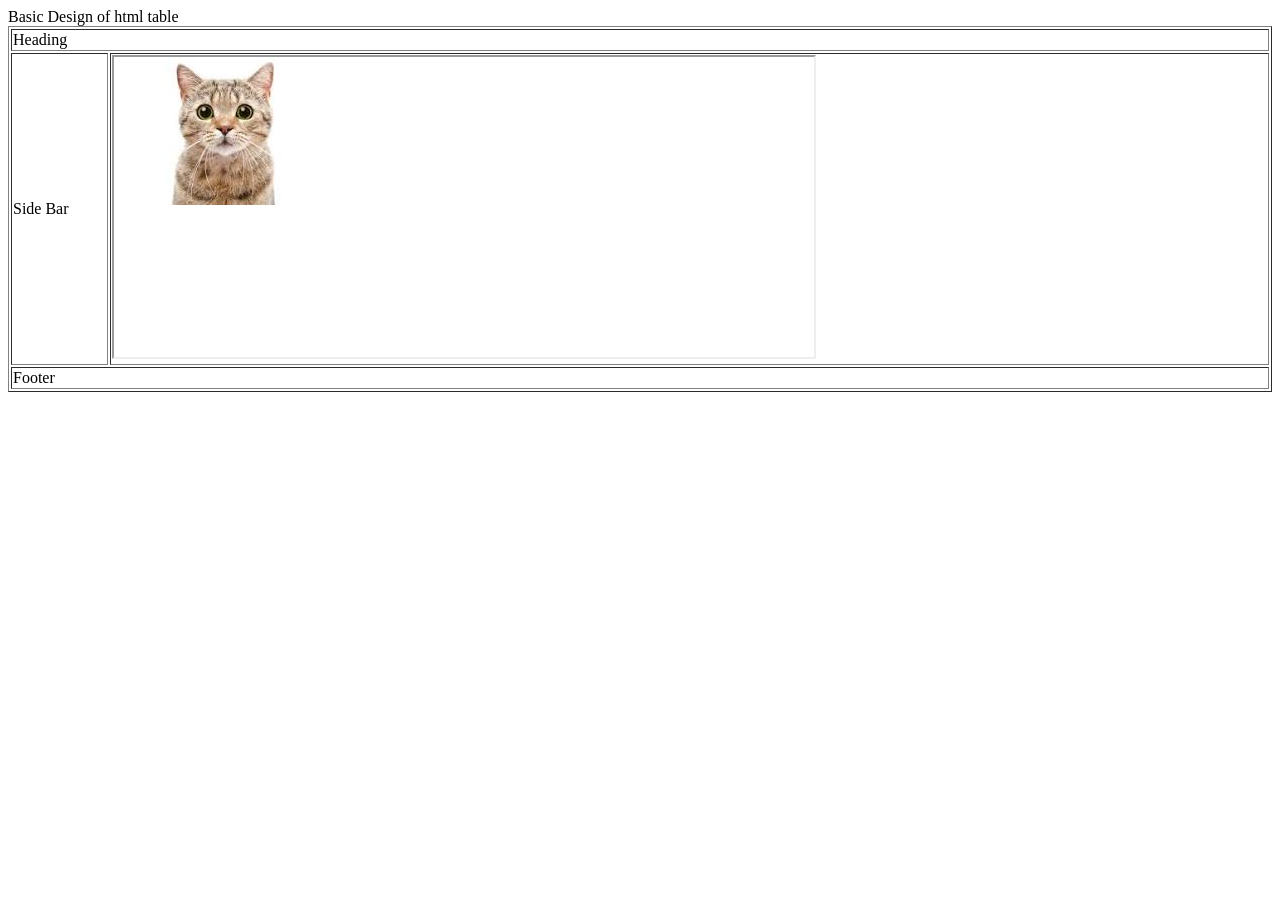
==== index.html @ 2d4f789b "first commit" ====
<!DOCTYPE html>
<html lang="en">
<head>
    <meta charset="UTF-8">
    <meta name="viewport" content="width=device-width, initial-scale=1.0">
    <title>Document</title>
</head>
<body>
    <table border="1" width = "100%">
        <thead>Basic Design of html table</thead>
        <tbody>
            <tr><td colspan="2">Heading</td></tr>

            <tr>
                <td>Side Bar</td>
                <td>
                <iframe name="myframe"  height="300" width="700" src="/images/cat3.jpg"></iframe>
            </td>
            </tr>

            <tr><td colspan="2"> Footer</td></tr>
        </tbody>
    </table>
</body>
</html>
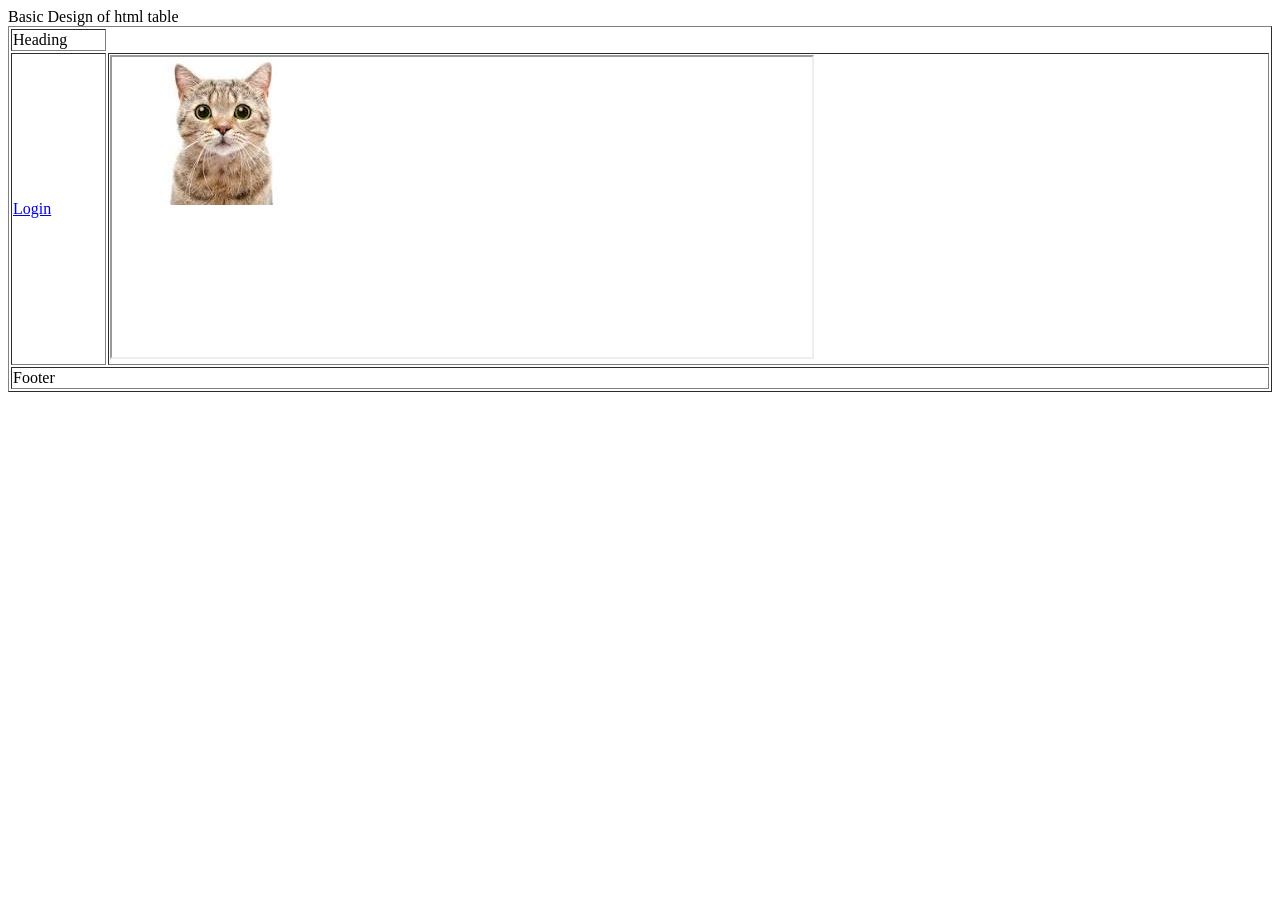
==== commit 47b43a77: "added_success" ====
--- a/index.html
+++ b/index.html
@@ -9,16 +9,23 @@
     <table border="1" width = "100%">
         <thead>Basic Design of html table</thead>
         <tbody>
-            <tr><td colspan="2">Heading</td></tr>
+            <tr>
+                <td>Heading</td>
+            </tr>
 
             <tr>
-                <td>Side Bar</td>
+                <td>
+                    <a href="login.html" target="myframe">Login</a>
+                    <a href=""></a>
+                </td>
                 <td>
                 <iframe name="myframe"  height="300" width="700" src="/images/cat3.jpg"></iframe>
-            </td>
+                </td>
             </tr>
 
-            <tr><td colspan="2"> Footer</td></tr>
+            <tr>
+                <td colspan="2"> Footer</td>
+            </tr>
         </tbody>
     </table>
 </body>
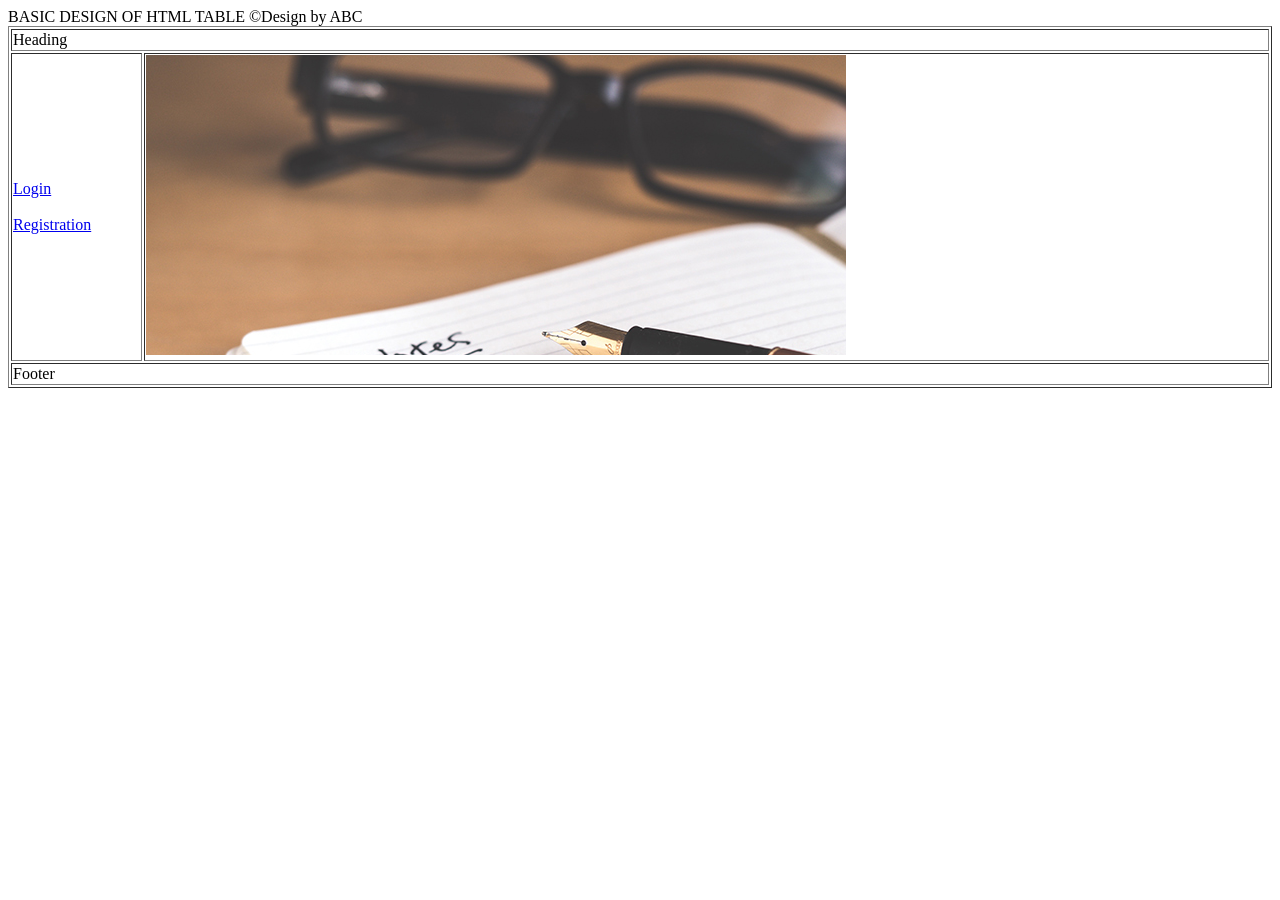
==== commit d26c93da: "created files" ====
--- a/index.html
+++ b/index.html
@@ -6,27 +6,23 @@
     <title>Document</title>
 </head>
 <body>
-    <table border="1" width = "100%">
-        <thead>Basic Design of html table</thead>
+    <table border="1" width="100%">
+        <thead>BASIC DESIGN OF HTML TABLE</thead>
         <tbody>
-            <tr>
-                <td>Heading</td>
-            </tr>
-
-            <tr>
-                <td>
-                    <a href="login.html" target="myframe">Login</a>
-                    <a href=""></a>
-                </td>
-                <td>
-                <iframe name="myframe"  height="300" width="700" src="/images/cat3.jpg"></iframe>
-                </td>
-            </tr>
-
-            <tr>
-                <td colspan="2"> Footer</td>
-            </tr>
+            <tr><td colspan="2">Heading</td></tr>
+            <tr><td >
+                <a href="login.html"target="myframe">Login</a>
+                <br><br>
+                <a href="registration.html" target="myframe">Registration</a>
+            </td>
+            <td>
+                <iframe name="myframe" height="300" width="700" src="./images/img2.jpg" frameborder="0"></iframe>
+            </td></tr>
+            <tr><td colspan="2">Footer</td></tr>
         </tbody>
+        <tfoot>
+            &copy;Design by ABC
+        </tfoot>
     </table>
 </body>
 </html>
